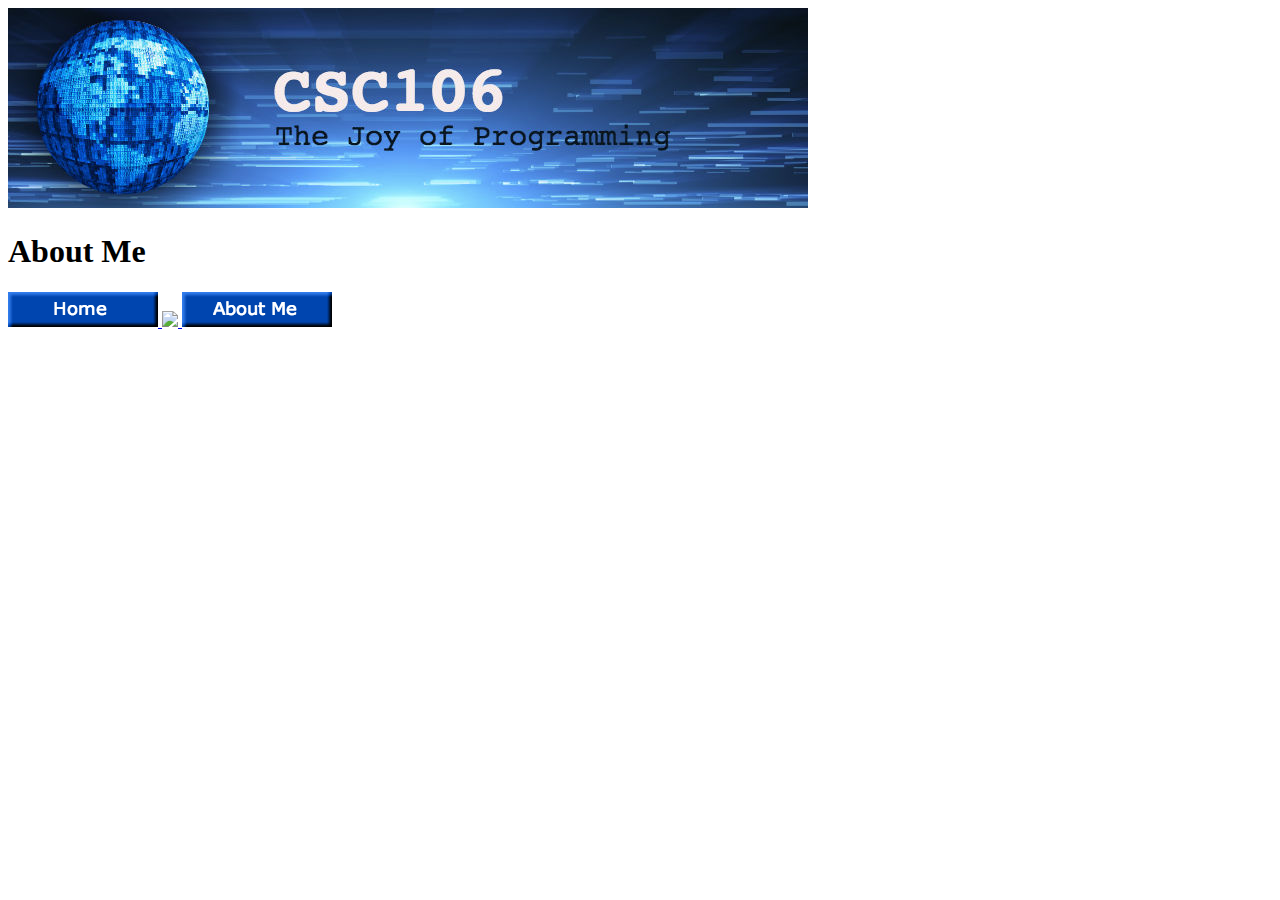
==== about.html @ b0d8bb09 "Update about.html" ====
<!DOCTYPE HTML>
<html>
  <head>
          <meta charset="utf-8">
        <title>About Me</title>
  </head>
  <body>
    <img src="csc106_banner.jpg">
    <h1>About Me</h1>
   <a href="https://redwan-code.github.io">
      <img src="home.png">
    </a>
  <a href="https://redwan-code.github.io/javascripts.html">
    <img src="javascripts.png>
    </a>
              <a href="https://redwan-code.github.io/about.html">
                                   <img src="aboutme.png">
                                                                                      </a>
              </body>
              </html>
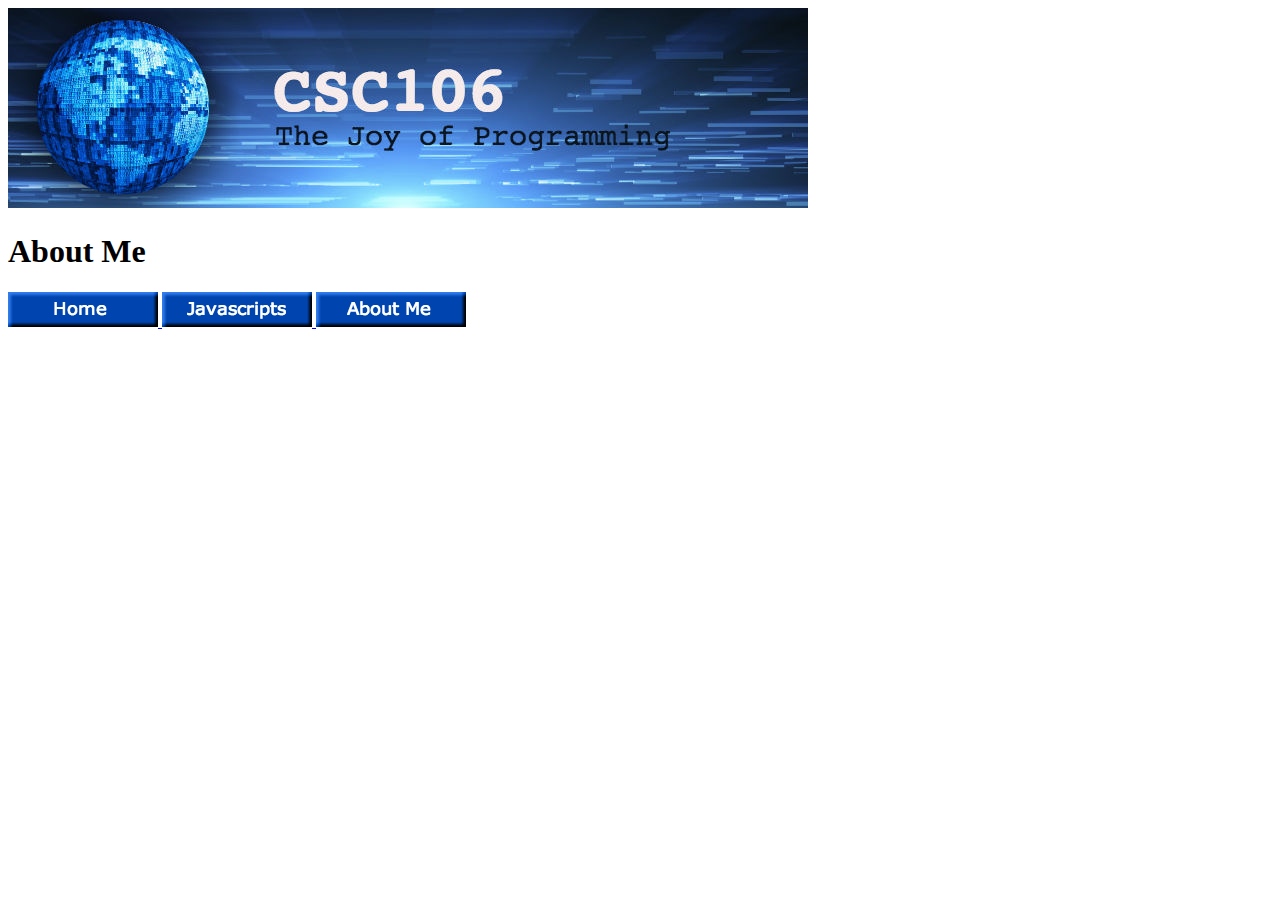
==== commit ee6905c5: "Update about.html" ====
--- a/about.html
+++ b/about.html
@@ -11,7 +11,7 @@
       <img src="home.png">
     </a>
   <a href="https://redwan-code.github.io/javascripts.html">
-    <img src="javascripts.png>
+       <img src=javascripts.png>
     </a>
               <a href="https://redwan-code.github.io/about.html">
                                    <img src="aboutme.png">
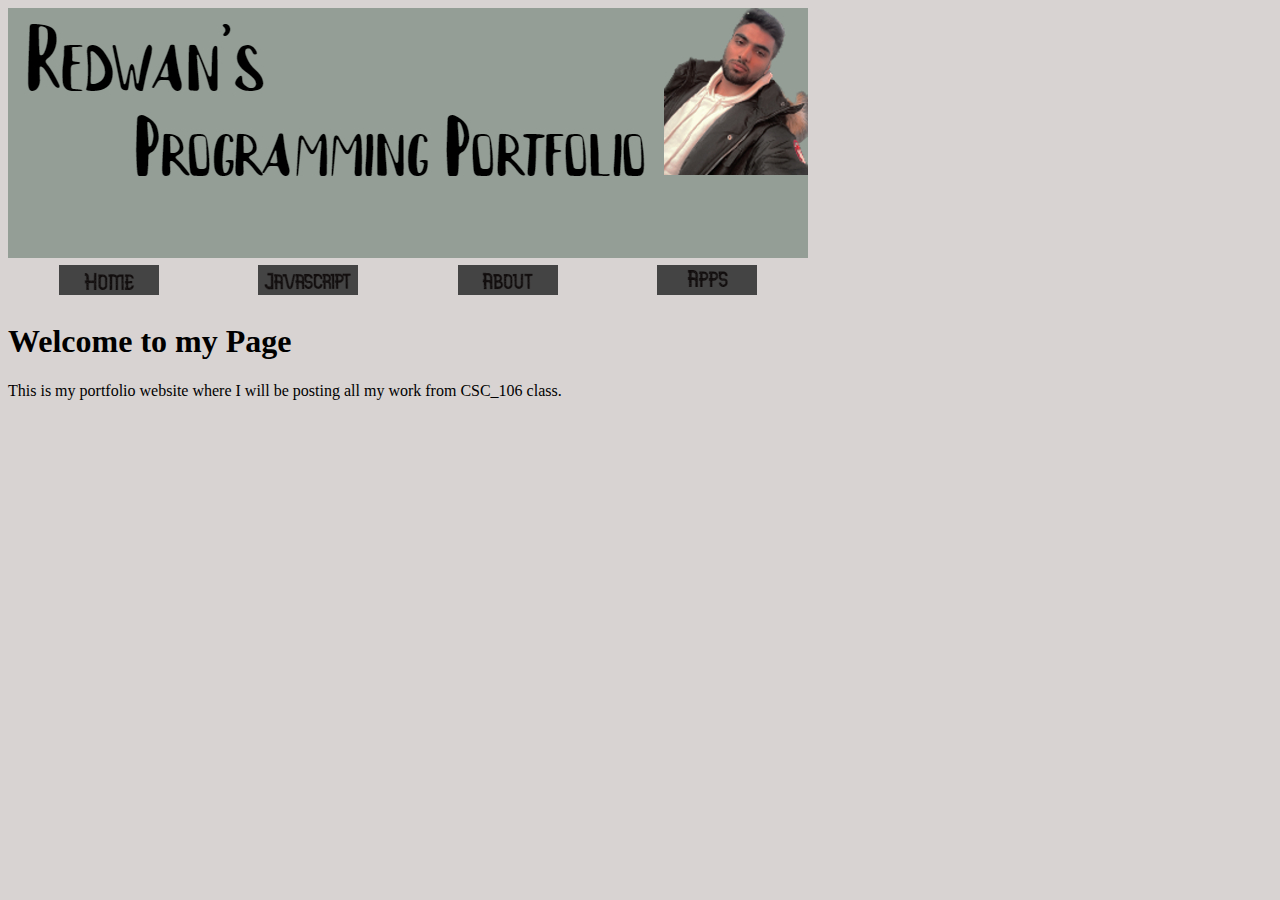
==== commit b0840595: "Update about.html" ====
--- a/about.html
+++ b/about.html
@@ -2,19 +2,22 @@
 <html>
   <head>
           <meta charset="utf-8">
-        <title>About Me</title>
+        <title>My Programming Portfolio</title>
+    <link rel="stylesheet" href="mystyle.css">
   </head>
-  <body>
-    <img src="csc106_banner.jpg">
-    <h1>About Me</h1>
-   <a href="https://redwan-code.github.io">
-      <img src="home.png">
-    </a>
-  <a href="https://redwan-code.github.io/javascripts.html">
-       <img src=javascripts.png>
-    </a>
-              <a href="https://redwan-code.github.io/about.html">
-                                   <img src="aboutme.png">
-                                                                                      </a>
+  <body id="nav-table">
+    <img src="banner.jpg">
+    
+    <table id="nav-table">
+      <tr>
+        <td id="nav-td"><a href="https://redwan-code.github.io"><img src="home.pnj.png"></a></td>
+        <td id="nav-td"><a href="https://redwan-code.github.io/javascripts.html"><img src="javascript.pnj.png"></a></td>
+        <td id="nav-td"><a href="https://redwan-code.github.io/about.html"><img src="about.pnj.png"></a></td>
+        <td id="nav-td"><a href="apps.html"><img src="apps.pnj.png"></a></td>
+      </tr>
+    </table>
+    <h1>Welcome to my Page</h1>
+      <p>This is my portfolio website where I will be posting all my work from CSC_106 class.</p>
+      
               </body>
               </html>
--- a/mystyle.css
+++ b/mystyle.css
@@ -0,0 +1,3 @@
+body{background-color:rgb(216,211,210);}
+#nav-table {width:800px;}
+#nav-td { width:200; text-align:center;}
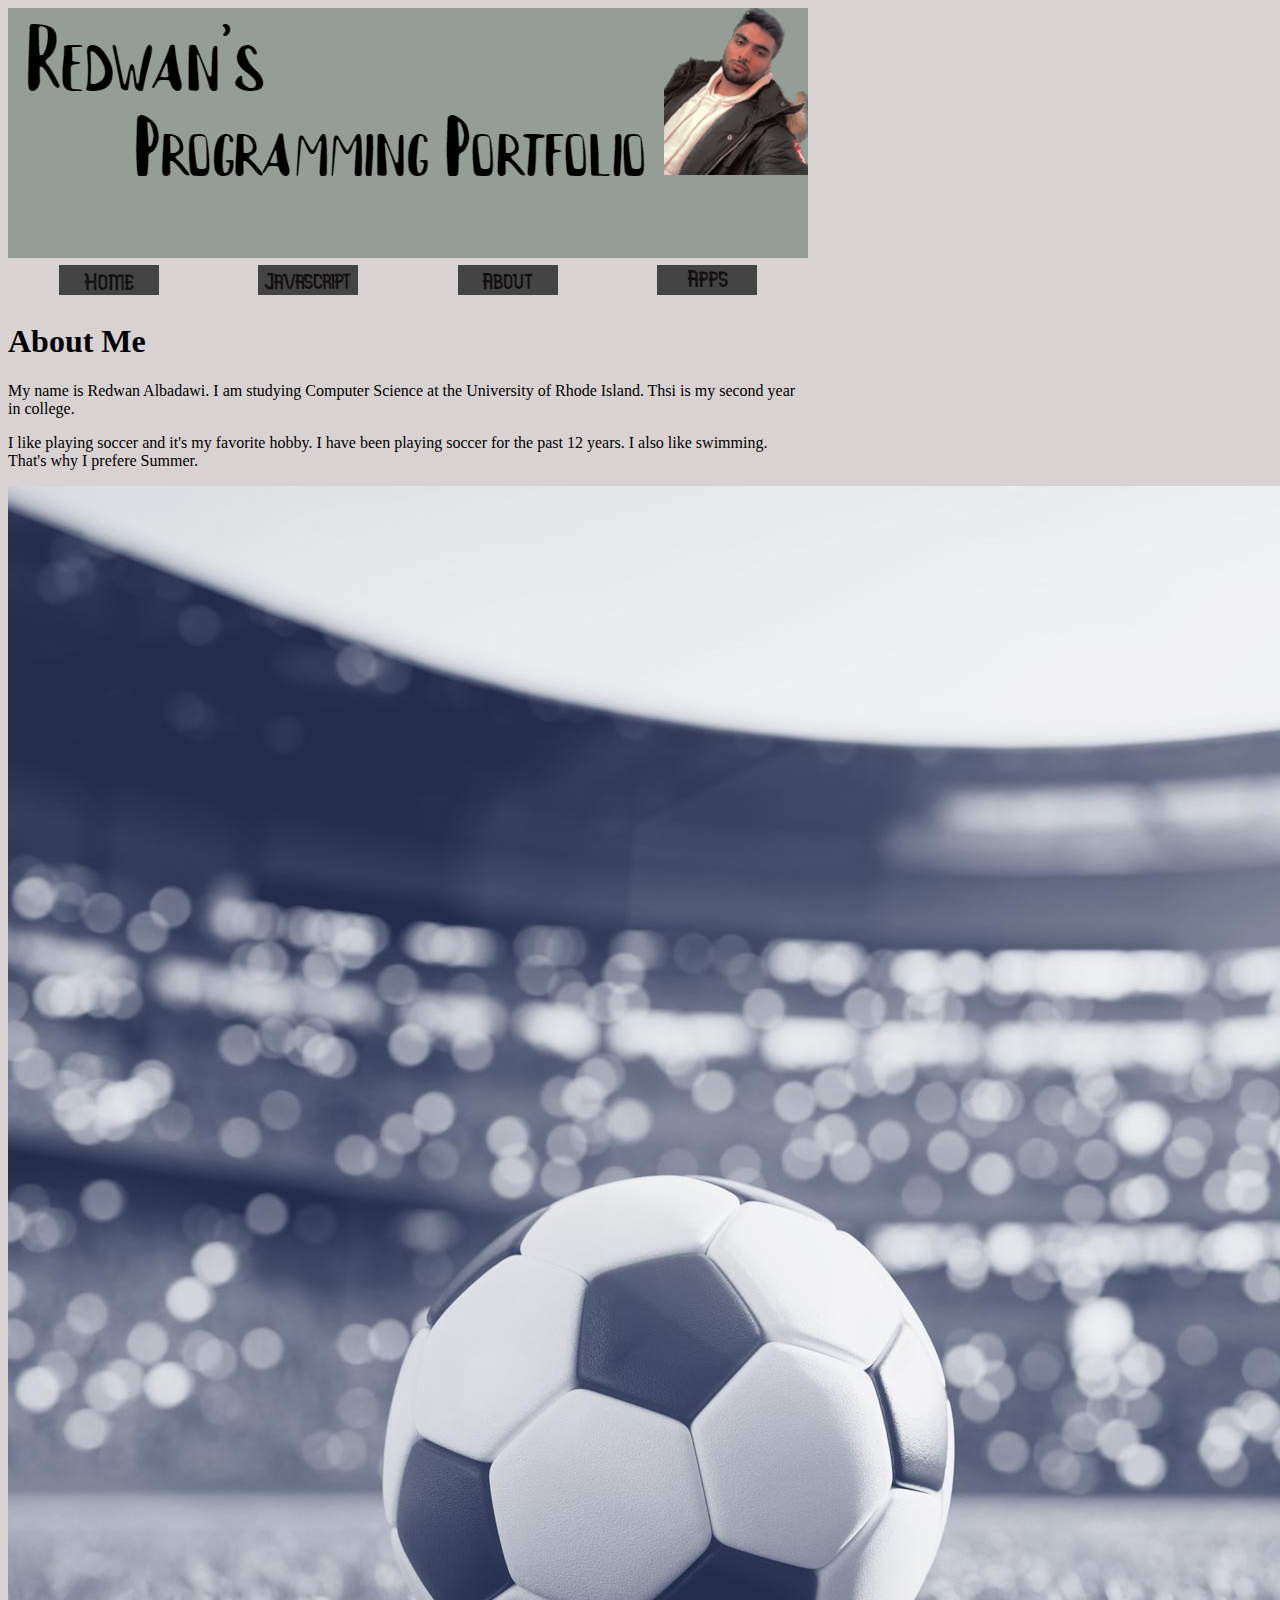
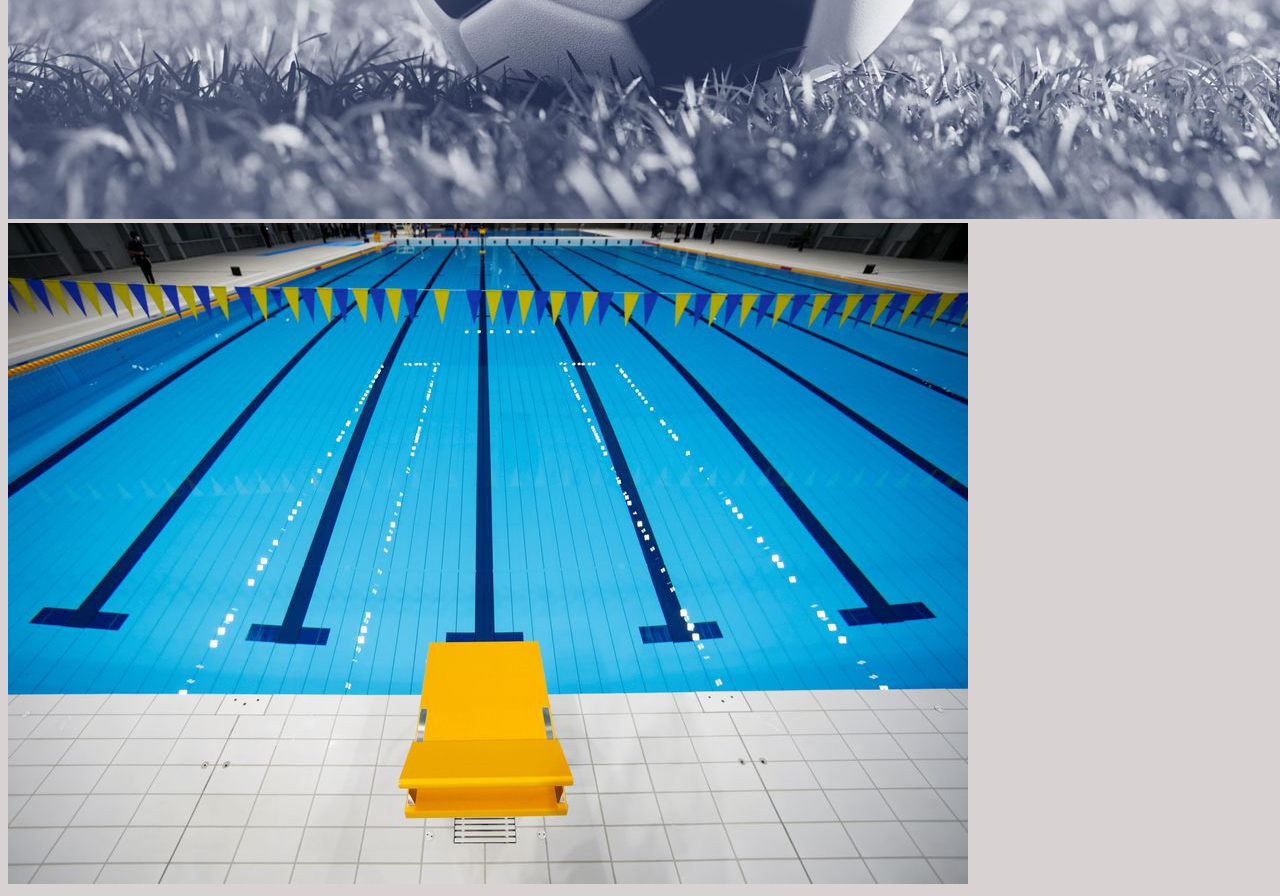
==== commit e3332871: "Update about.html" ====
--- a/about.html
+++ b/about.html
@@ -2,7 +2,7 @@
 <html>
   <head>
           <meta charset="utf-8">
-        <title>My Programming Portfolio</title>
+        <title>About Me</title>
     <link rel="stylesheet" href="mystyle.css">
   </head>
   <body id="nav-table">
@@ -16,8 +16,11 @@
         <td id="nav-td"><a href="apps.html"><img src="apps.pnj.png"></a></td>
       </tr>
     </table>
-    <h1>Welcome to my Page</h1>
-      <p>This is my portfolio website where I will be posting all my work from CSC_106 class.</p>
+    <h1>About Me</h1>
+      <p>My name is Redwan Albadawi. I am studying Computer Science at the University of Rhode Island. Thsi is my second year in college.</p>
+    <p>I like playing soccer and it's my favorite hobby. I have been playing soccer for the past 12 years. I also like swimming. That's why I prefere Summer.</p>
+    <img src="Soccer.jpg" width:200;>
+    <img src="swimming.jpg" width:200;>
       
               </body>
               </html>
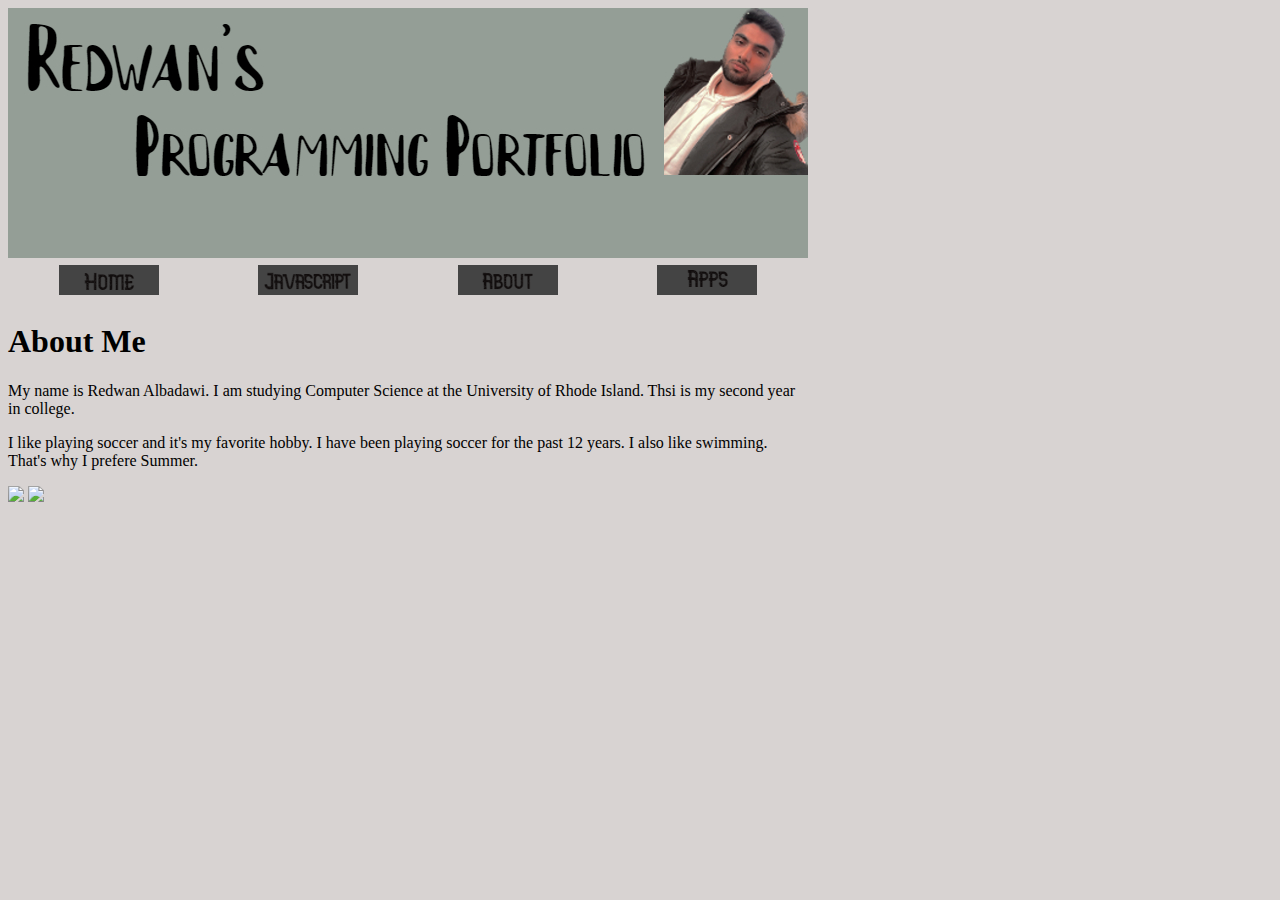
==== commit 6f950552: "Update about.html" ====
--- a/about.html
+++ b/about.html
@@ -19,8 +19,8 @@
     <h1>About Me</h1>
       <p>My name is Redwan Albadawi. I am studying Computer Science at the University of Rhode Island. Thsi is my second year in college.</p>
     <p>I like playing soccer and it's my favorite hobby. I have been playing soccer for the past 12 years. I also like swimming. That's why I prefere Summer.</p>
-    <img src="Soccer.jpg" width:200;>
-    <img src="swimming.jpg" width:200;>
+    <img src="soccer#3.jpg">
+    <img src="swimming#2.jpg">
       
               </body>
               </html>
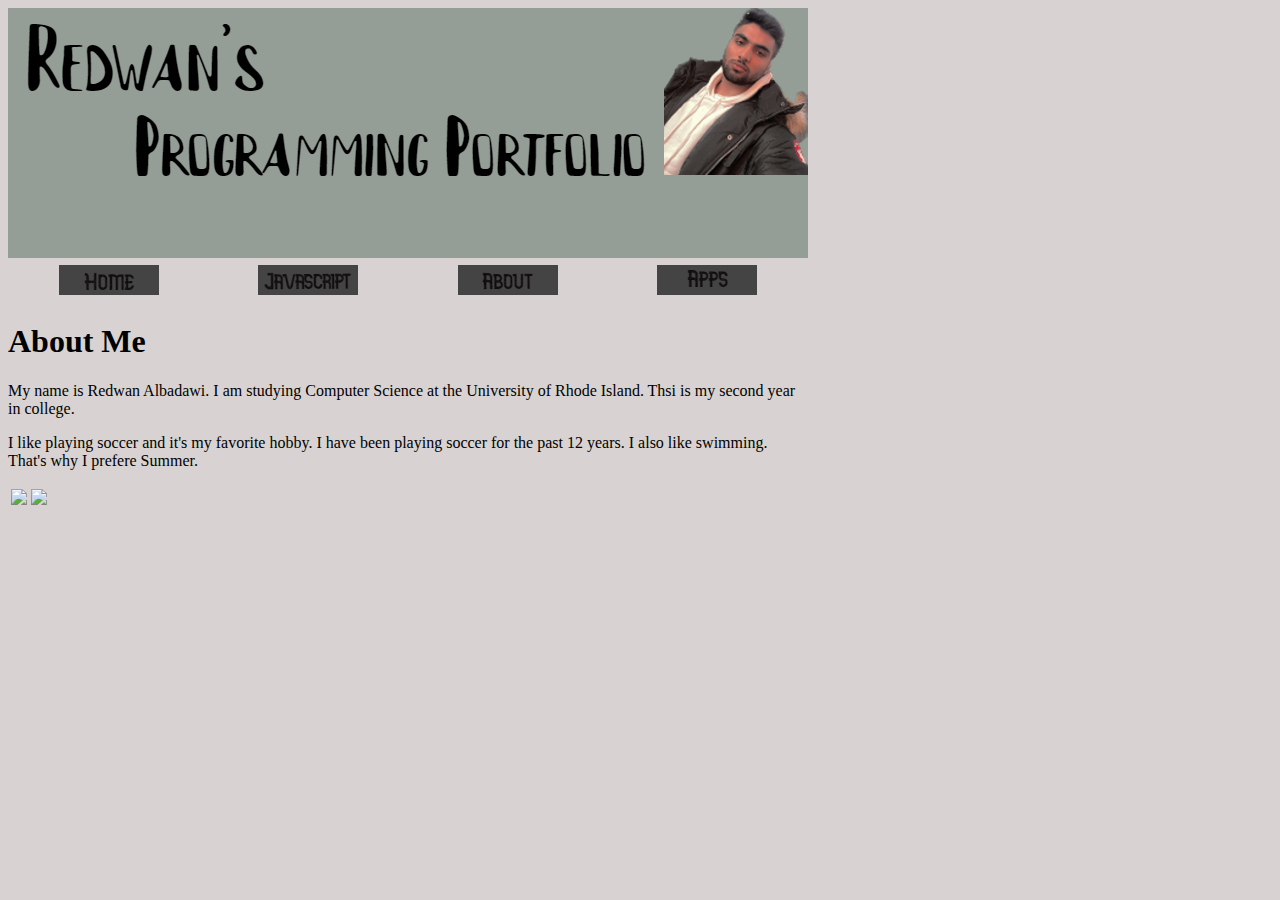
==== commit d8433e37: "Update about.html" ====
--- a/about.html
+++ b/about.html
@@ -19,8 +19,12 @@
     <h1>About Me</h1>
       <p>My name is Redwan Albadawi. I am studying Computer Science at the University of Rhode Island. Thsi is my second year in college.</p>
     <p>I like playing soccer and it's my favorite hobby. I have been playing soccer for the past 12 years. I also like swimming. That's why I prefere Summer.</p>
-    <img src="soccer#3.jpg">
-    <img src="swimming#2.jpg">
+    <table>
+      <tr>
+    <td><img src="soccer#3.jpg"></td>
+        <td><img src="swimming#2.jpg"></td>
+      </tr>
+    </table>
       
               </body>
               </html>
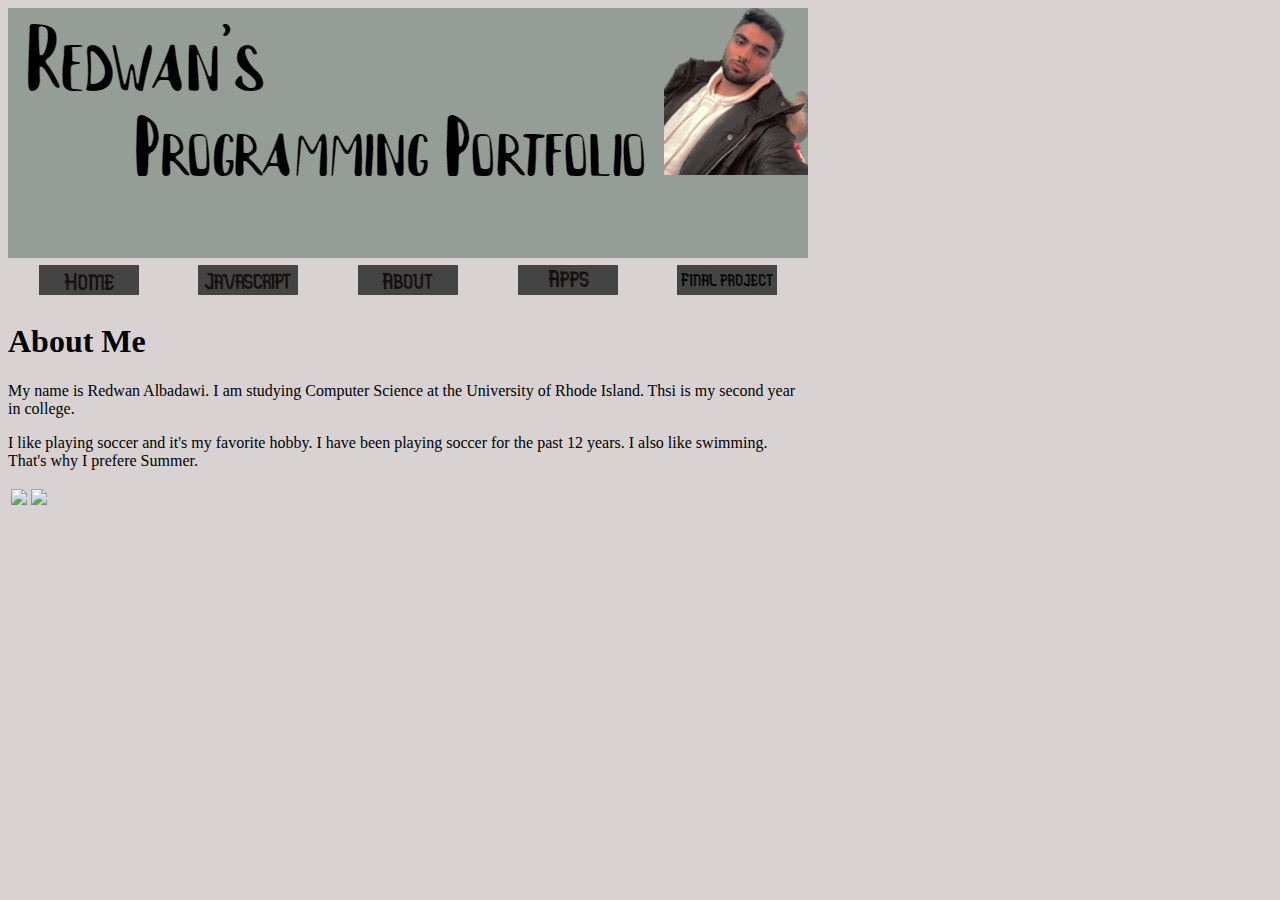
==== commit f0182d6f: "Update about.html" ====
--- a/about.html
+++ b/about.html
@@ -14,6 +14,7 @@
         <td id="nav-td"><a href="https://redwan-code.github.io/javascripts.html"><img src="javascript.pnj.png"></a></td>
         <td id="nav-td"><a href="https://redwan-code.github.io/about.html"><img src="about.pnj.png"></a></td>
         <td id="nav-td"><a href="apps.html"><img src="apps.pnj.png"></a></td>
+        <td id="nav-td"><a href="final.html"><img src="about.pnj(1).png"></a></td>
       </tr>
     </table>
     <h1>About Me</h1>
